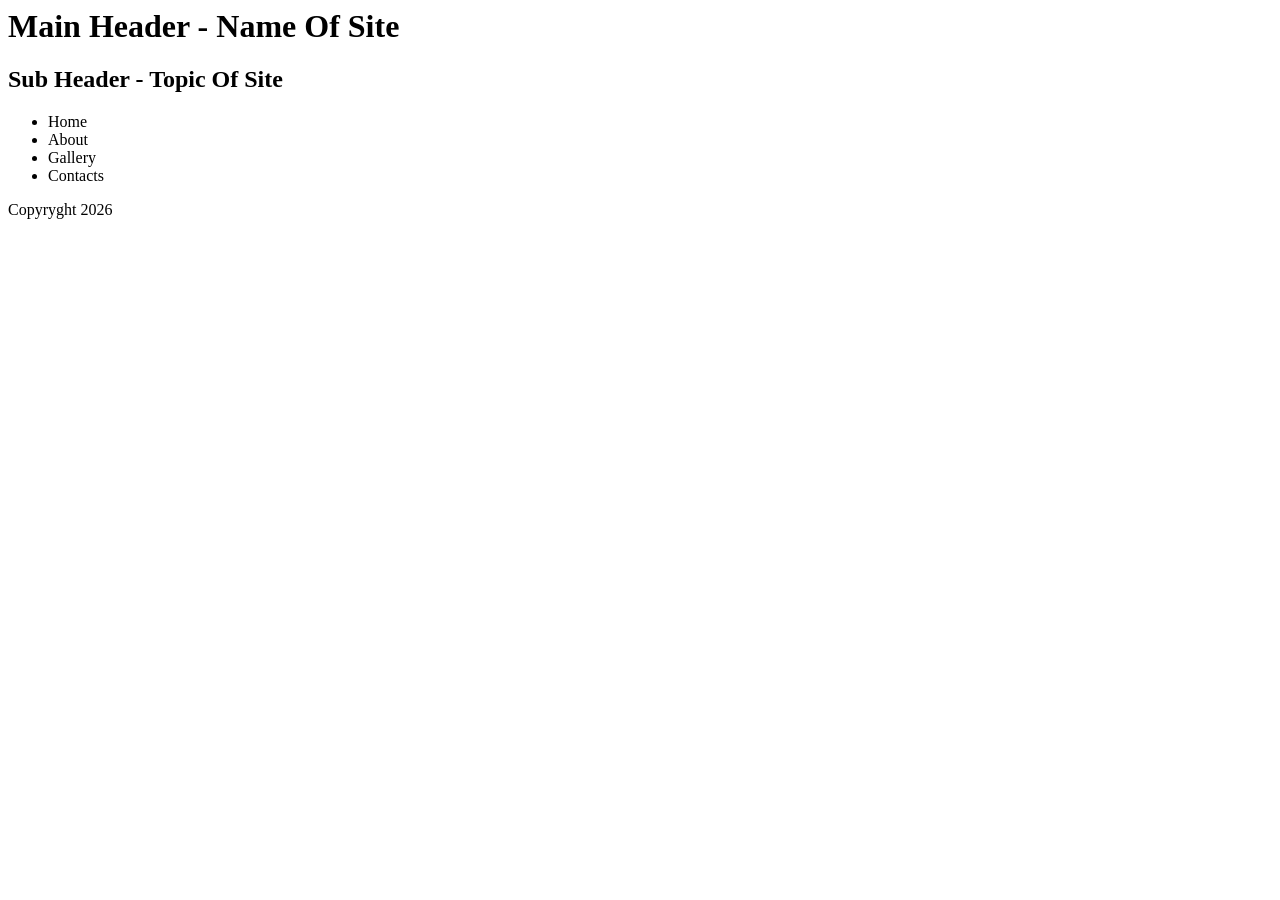
==== contacts.html @ 51d2c47d "Practise 2" ====
<html lang="en">
<head>
    <meta charset="UTF-8">
    <meta name="viewport" content="width=device-width, initial-scale=1">
    <title>Document</title>
</head>
<body>
   <header>
    <h1> Main Header - Name Of Site</h1>
    <h2> Sub Header - Topic Of Site</h2>
   </header>
    <nav>
        <ul>
        <li><a href="index.html" ></a>Home</li>
        <li><a href="info.html" ></a>About</li>
        <li><a href="gallery.html" ></a>Gallery</li>
        <li><a href="contacts.html" ></a>Contacts</li>
        </ul>
    </nav>
    <footer>
        <p>Copyryght 2026</p>
    </footer>
</body>
</html>
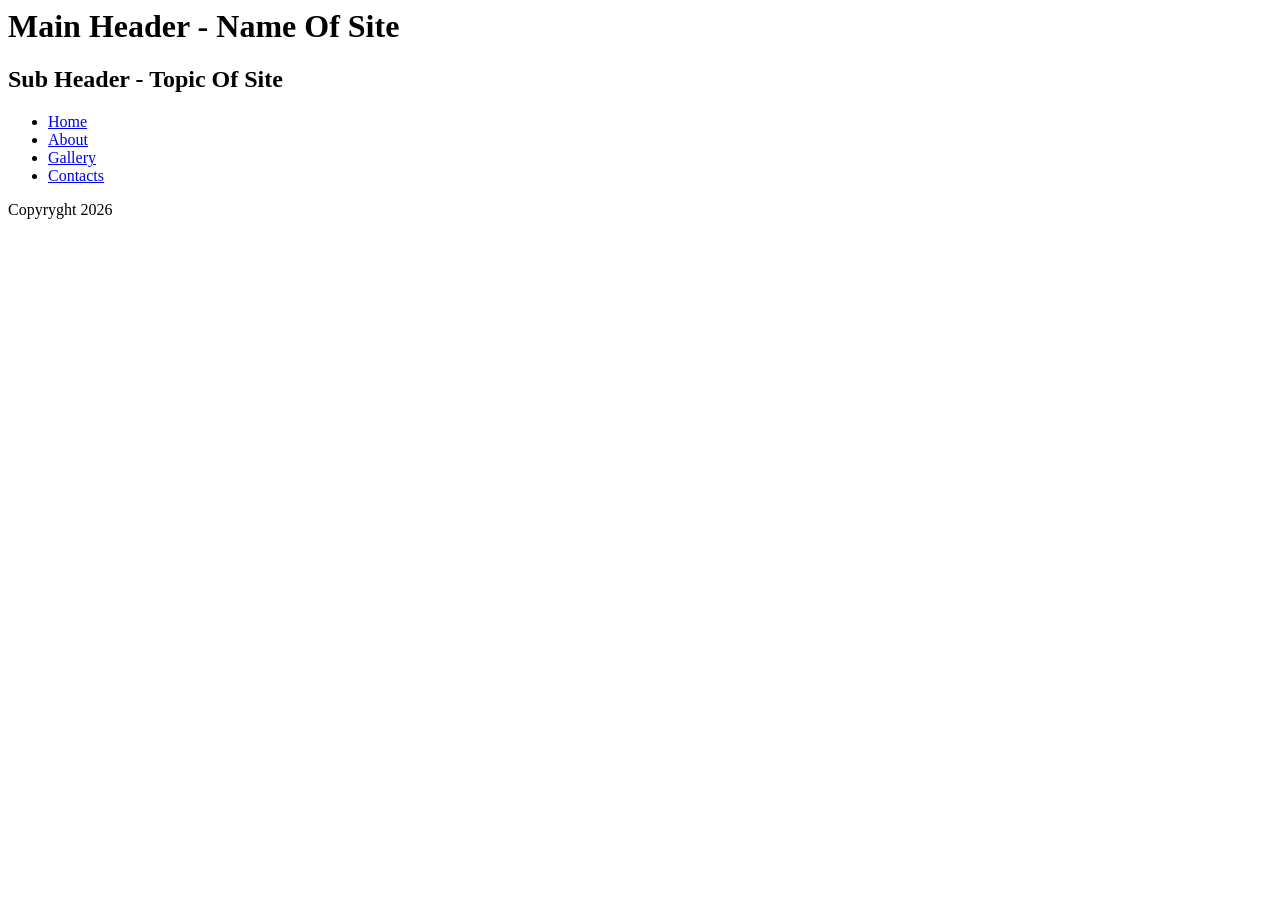
==== commit 1e816a87: "Practise 2" ====
--- a/contacts.html
+++ b/contacts.html
@@ -11,10 +11,10 @@
    </header>
     <nav>
         <ul>
-        <li><a href="index.html" ></a>Home</li>
-        <li><a href="info.html" ></a>About</li>
-        <li><a href="gallery.html" ></a>Gallery</li>
-        <li><a href="contacts.html" ></a>Contacts</li>
+        <li><a href="index.html" >Home</a></li>
+        <li><a href="info.html" >About</a></li>
+        <li><a href="gallery.html" >Gallery</a></li>
+        <li><a href="contacts.html" >Contacts</a></li>
         </ul>
     </nav>
     <footer>
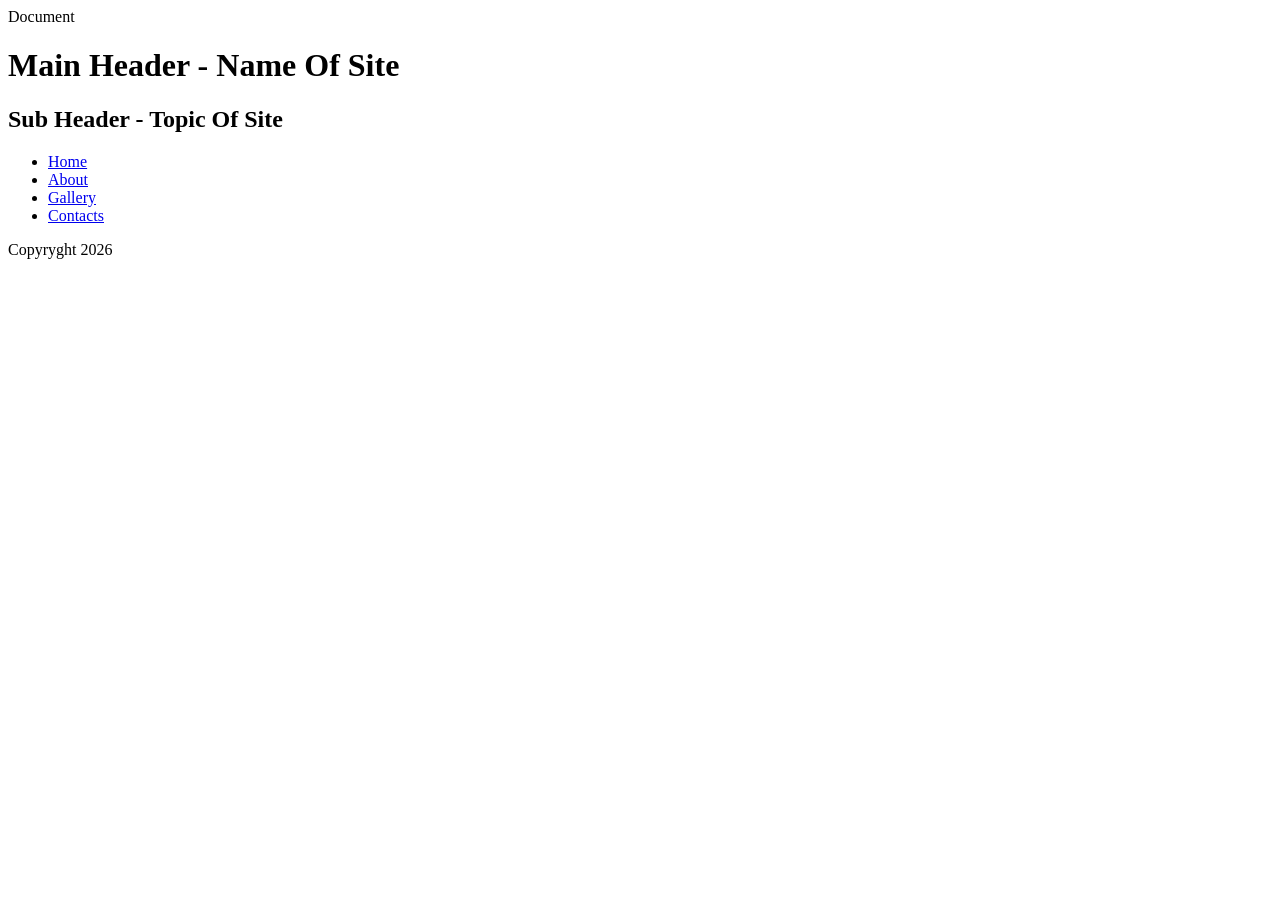
==== commit aeb3bea1: "Practise 3" ====
--- a/contacts.html
+++ b/contacts.html
@@ -2,6 +2,7 @@
 <head>
     <meta charset="UTF-8">
     <meta name="viewport" content="width=device-width, initial-scale=1">
+    <link rel="stylesheet" type="text/css" href="css/style.css"
     <title>Document</title>
 </head>
 <body>
@@ -21,4 +22,4 @@
         <p>Copyryght 2026</p>
     </footer>
 </body>
-</html>+</html>
